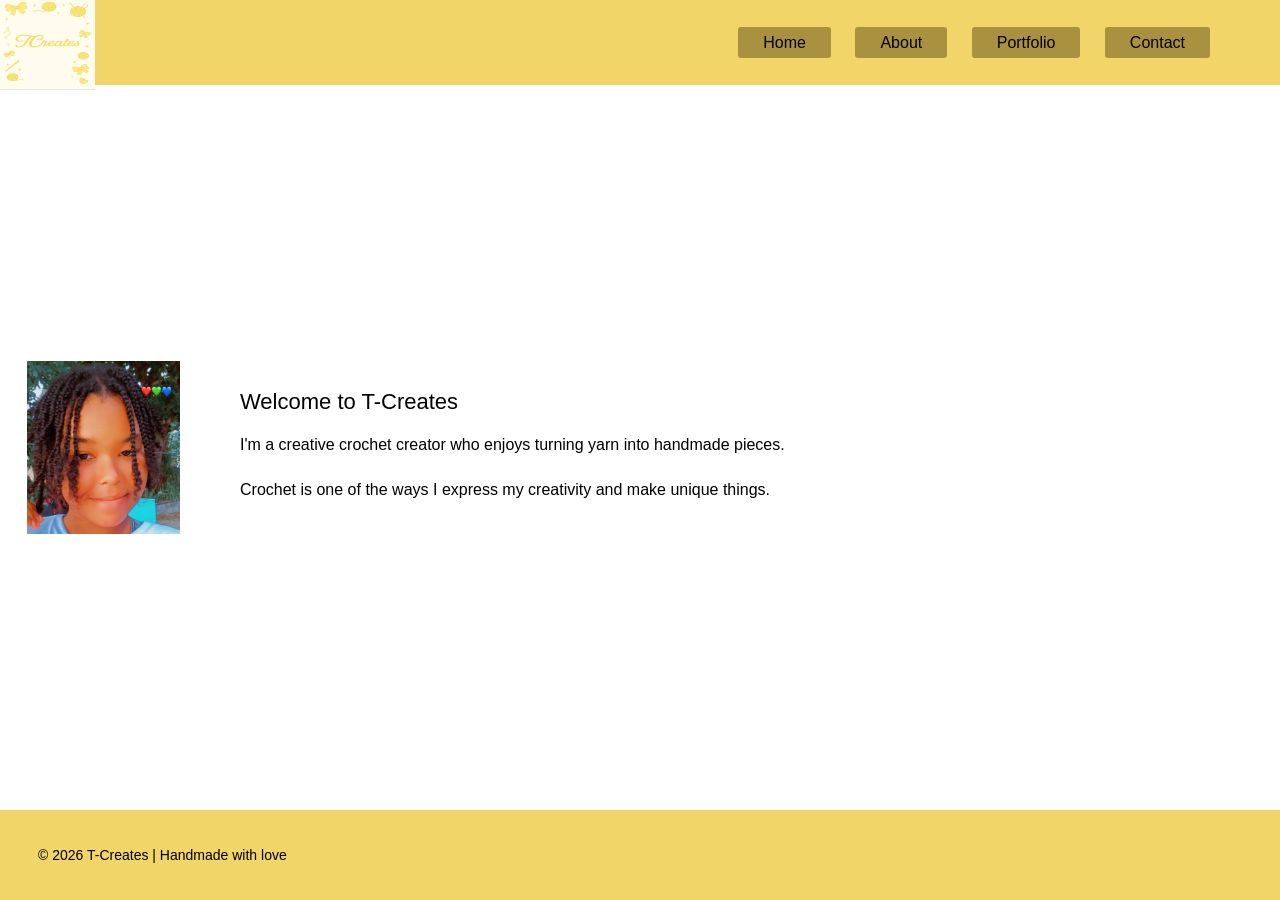
==== index.html @ 20f148c2 "Add files via upload" ====
<!DOCTYPE html>
<html lang="en">

<head>
    <meta charset="UTF-8">
    <meta name="viewport" content="width=device-width, initial-scale=1.0">
    <title>T-Creates</title>

    <link rel="stylesheet" href="style.css">
</head>

<body>


    <header>
        <img src="logo.jpeg" alt="T-Creates Logo">

        <nav>
            <ul>
                <li><a href="index.html">Home</a></li>
                <li><a href="about.html">About</a></li>
                <li><a href="portfolio.html">Portfolio</a></li>
                <li><a href="contact.html">Contact</a></li>
            </ul>
        </nav>
    </header>



    <main class="home">

        <img src="face.jpeg" alt="Creator">

        <div class="intro">
            <h1>Welcome to T-Creates</h1>

            <p>I'm a creative crochet creator who enjoys turning yarn into handmade pieces.</p>

            <p>Crochet is one of the ways I express my creativity and make unique things.</p>
        </div>

    </main>



    <footer>
        <p>© 2026 T-Creates | Handmade with love</p>
    </footer>

</body>

</html>
---- style.css ----
body {
    margin: 0;
    font-family: Arial, sans-serif;
    background-color: white;
    color: black;

    min-height: 100vh;
    display: flex;
    flex-direction: column;
}



header {
    height: 85px;
    background-color: #f1d568;
    display: flex;
    align-items: center;
    flex-shrink: 0;
}

header img {
    width: 95px;
    height: 95px;
    object-fit: cover;
}


nav {
    margin-left: auto;
    margin-right: 70px;
}

nav ul {
    list-style-type: none;
    margin: 0;
    padding: 0;
}

nav li {
    display: inline-block;
    margin-left: 20px;
}

nav a {
    text-decoration: none;
    color: black;
    background-color: #aa913f;
    padding: 7px 25px;
    border-radius: 3px;
}

nav a:hover {
    background-color: #8f772e;
    color: white;
}



.home {
    flex: 1;
    display: flex;
    align-items: center;
    padding: 0 27px;
    gap: 60px;
}

.home img {
    width: 153px;
    height: 173px;
    object-fit: cover;
}

.intro h1 {
    font-size: 22px;
    font-weight: normal;
}

.intro p {
    font-size: 16px;
    line-height: 1.8;
}



footer {
    height: 90px;
    background-color: #f1d568;
    display: flex;
    align-items: center;
    padding-left: 38px;
    flex-shrink: 0;
}

footer p {
    font-size: 14px;
}


.about {
    flex: 1;
    padding: 50px 15%;
}

.about h1 {
    text-align: center;
    font-size: 40px;
    font-weight: normal;
    margin-bottom: 40px;
}

.about h2 {
    font-size: 24px;
    font-weight: normal;
    margin-top: 35px;
}

.about p {
    font-size: 17px;
    line-height: 1.8;
    max-width: 800px;
}

.about ul {
    line-height: 2;
    font-size: 17px;
}













.portfolio {
    flex: 1;
    padding: 35px 30px 50px 30px;
}

.portfolio h1 {
    text-align: center;
    font-size: 35px;
    font-weight: normal;
    margin-bottom: 10px;
}

.portfolio-intro {
    text-align: center;
    font-size: 16px;
    margin-bottom: 30px;
}




.img {
    display: grid;
    grid-template-columns: repeat(auto-fit, minmax(150px, 1fr));
    gap: 18px;
    max-width: 1500px;
    margin: auto;
}

.picture {
    overflow: hidden;
    border-radius: 18px;
    box-shadow: 0 3px 8px rgba(0, 0, 0, 0.25);
    background-color: #f8e9a8;
    transition: transform 0.3s ease;
}

.picture img {
    width: 100%;
    height: 210px;
    display: block;
    object-fit: cover;
}




.picture:hover {
    transform: scale(1.05);
}



.table-title {
    text-align: center;
    font-size: 25px;
    font-weight: normal;
    margin-top: 45px;
    margin-bottom: 20px;
}

table {
    width: 70%;
    margin: auto;
    border-collapse: collapse;
    background-color: white;
}

th,
td {
    border: 1px solid #aa913f;
    padding: 12px;
    text-align: center;
}

th {
    background-color: #f1d568;
}

tr:hover {
    background-color: #fff5c7;
}




.contact {
    flex: 1;
    text-align: center;
    padding: 50px 20px;
}

.contact h1 {
    font-size: 40px;
    font-weight: normal;
    margin-bottom: 20px;
}

.contact > p {
    font-size: 17px;
    margin-bottom: 40px;
}


.contact-info {
    width: 500px;
    max-width: 90%;
    margin: auto;
    padding: 25px;

    background-color: #fff8d9;

    border-radius: 15px;

    box-shadow: 0 3px 8px rgba(0, 0, 0, 0.2);
}

.contact-info h2 {
    font-weight: normal;
    margin-bottom: 25px;
}

.contact-info p {
    font-size: 16px;
    margin: 18px 0;
}




.contact-info a {
    color: #8f772e;
    text-decoration: none;
    font-weight: bold;
}

.contact-info a:hover {
    color: #aa913f;
    text-decoration: underline;
}



.contact-message {
    margin-top: 40px;
}

.contact-message h2 {
    font-weight: normal;
}

.contact-message p {
    font-size: 16px;
}
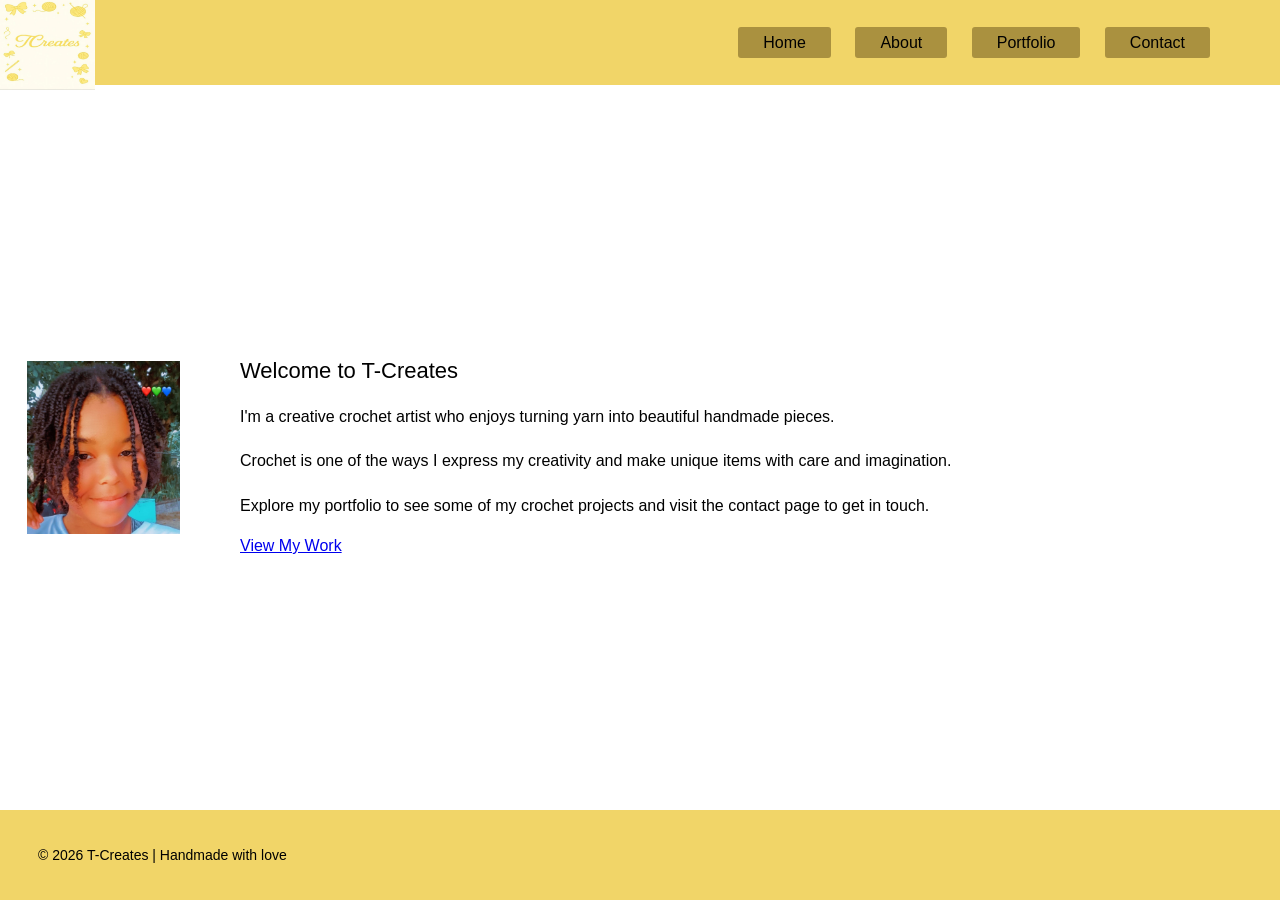
==== commit eed23792: "index.html" ====
--- a/index.html
+++ b/index.html
@@ -1,10 +1,15 @@
+
 <!DOCTYPE html>
 <html lang="en">
 
 <head>
+
     <meta charset="UTF-8">
     <meta name="viewport" content="width=device-width, initial-scale=1.0">
-    <title>T-Creates</title>
+
+
+    <title>T-Creates | Home</title>
+
 
     <link rel="stylesheet" href="style.css">
 </head>
@@ -13,11 +18,11 @@
 
 
     <header>
-        <img src="logo.jpeg" alt="T-Creates Logo">
+        <img src="logo.jpeg" alt="T-Creates handmade crochet logo">
 
-        <nav>
+        <nav aria-label="Main navigation">
             <ul>
-                <li><a href="index.html">Home</a></li>
+                <li><a href="index.html" aria-current="page">Home</a></li>
                 <li><a href="about.html">About</a></li>
                 <li><a href="portfolio.html">Portfolio</a></li>
                 <li><a href="contact.html">Contact</a></li>
@@ -26,27 +31,39 @@
     </header>
 
 
-
     <main class="home">
 
-        <img src="face.jpeg" alt="Creator">
+        <img src="face.jpeg" alt="Photo of the T-Creates creator">
 
-        <div class="intro">
+    
+        <section class="intro">
             <h1>Welcome to T-Creates</h1>
 
-            <p>I'm a creative crochet creator who enjoys turning yarn into handmade pieces.</p>
+            <p>
+                I'm a creative crochet artist who enjoys turning yarn
+                into beautiful handmade pieces.
+            </p>
 
-            <p>Crochet is one of the ways I express my creativity and make unique things.</p>
-        </div>
+            <p>
+                Crochet is one of the ways I express my creativity
+                and make unique items with care and imagination.
+            </p>
+
+            <p>
+                Explore my portfolio to see some of my crochet projects
+                and visit the contact page to get in touch.
+            </p>
+
+         
+            <a href="portfolio.html" class="button">View My Work</a>
+        </section>
 
     </main>
 
 
-
     <footer>
-        <p>© 2026 T-Creates | Handmade with love</p>
+        <p>&copy; 2026 T-Creates | Handmade with love</p>
     </footer>
 
 </body>
-
-</html>+</html>
